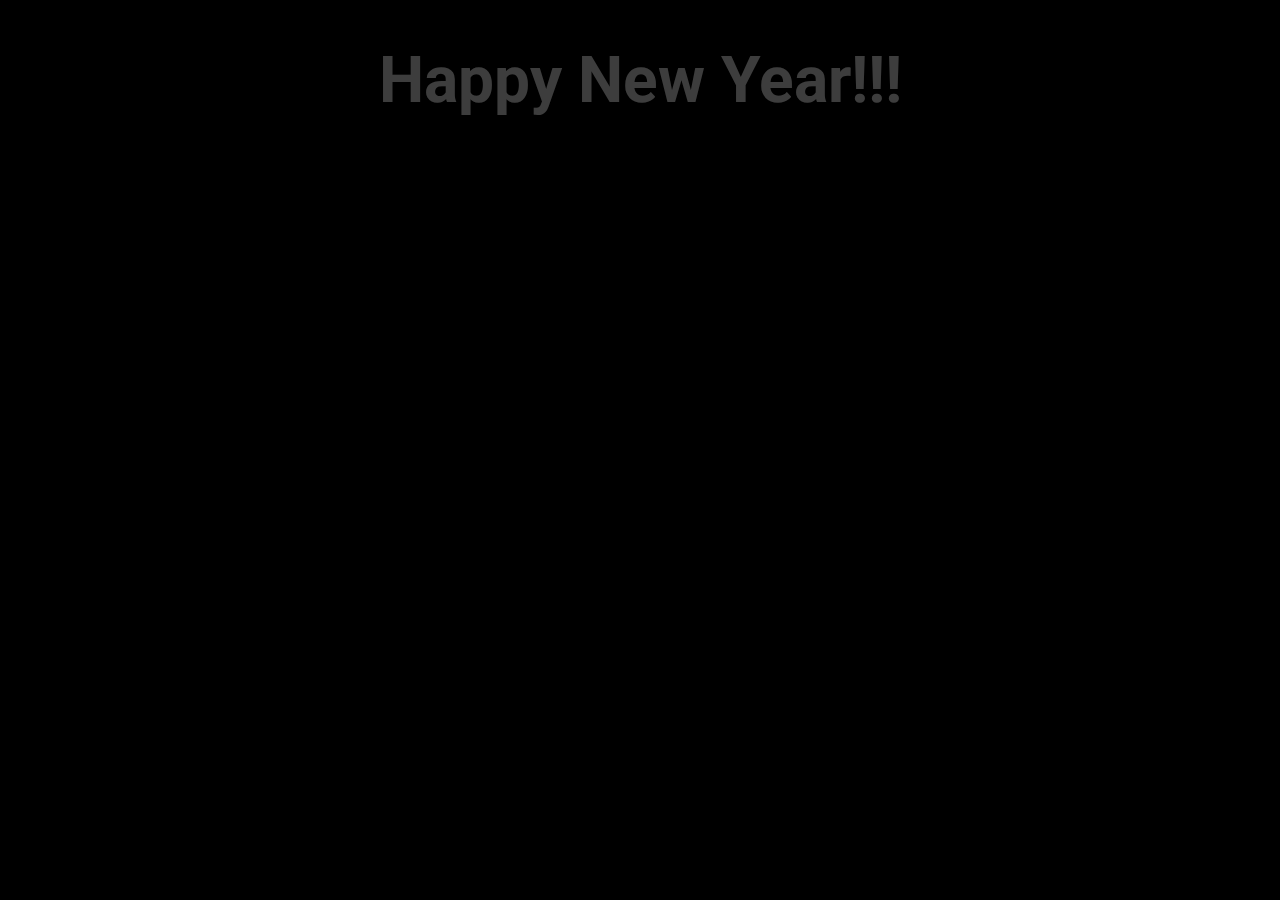
==== newyear.html @ e80453b9 "Add new year greetings" ====
<!doctype html>
<html>
	<head itemscope itemtype="http://schema.org/WebSite">
		<title itemprop='name'>Happy New Year</title>
		<meta name="viewport" content="width=device-width, minimum-scale=1.0, maximum-scale=1.0, user-scalable=no">
    <meta name="description" content="Fireworks display for new year">
    <meta name="author" content="Norman Santiago">
		<meta property="og:title" content="Fireworks display"/>
		<meta property="og:image" content="http://nsantiago2719.github.io/assets/images/Fireworks.png"/>
		<meta property="og:image:secure_url" content="https://nsantiago2719.github.io/assets/images/Fireworks.png"/>
		<meta property="og:image:type" content="image/png" /> 
		<meta property="og:url" content="https://nsantiago.xyz/newyear.html"/>
	
		<meta charset="utf-8">
		<link href="https://fonts.googleapis.com/css?family=Roboto" rel="stylesheet"> 
    <script src="https://ajax.googleapis.com/ajax/libs/jquery/2.1.3/jquery.min.js" ></script>
    <script src="assets/javascripts/jquery.fireworks.js" ></script>		
  </head>

  <body style="background: #000000">
    <div id="text" style="text-align: center; color: white; font-family: Roboto; z-index: 2;">
      <h1 style="font-size: 4em;">
        Happy New Year!!!
      </h1>
    </div>
    <div id="container"></div>
    <audio src="/assets/sounds/auld_lang_syne.mp3" autoplay=true loop=true></audio>
  </body>

  <script>
    $(document).ready(function(){
      $("#container").fireworks({
        sound: true,
        opacity: 0.9,
        width: "100%",
        height: "100%"
      });
    });
  </script>
</html>
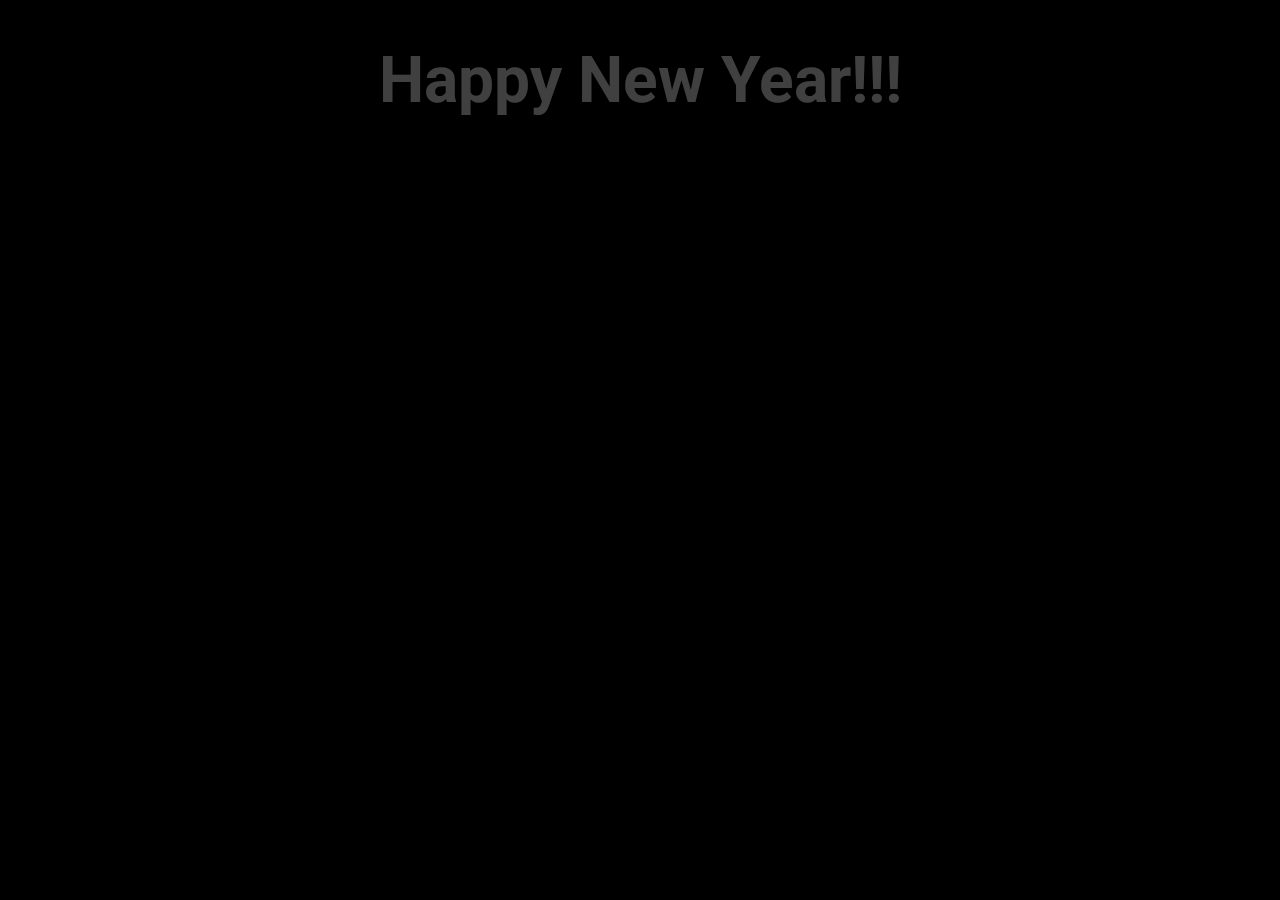
==== commit 38f8de5f: "Fix OG" ====
--- a/newyear.html
+++ b/newyear.html
@@ -8,8 +8,10 @@
 		<meta property="og:title" content="Fireworks display"/>
 		<meta property="og:image" content="http://nsantiago2719.github.io/assets/images/Fireworks.png"/>
 		<meta property="og:image:secure_url" content="https://nsantiago2719.github.io/assets/images/Fireworks.png"/>
-		<meta property="og:image:type" content="image/png" /> 
+		<meta property="og:image:type" content="image/jpeg" />
 		<meta property="og:url" content="https://nsantiago.xyz/newyear.html"/>
+		<meta property="og:site_name" content="New Year Greetings"/>
+		<meta property="og:description" content="New Year Fireworks for 2018"/>
 	
 		<meta charset="utf-8">
 		<link href="https://fonts.googleapis.com/css?family=Roboto" rel="stylesheet"> 
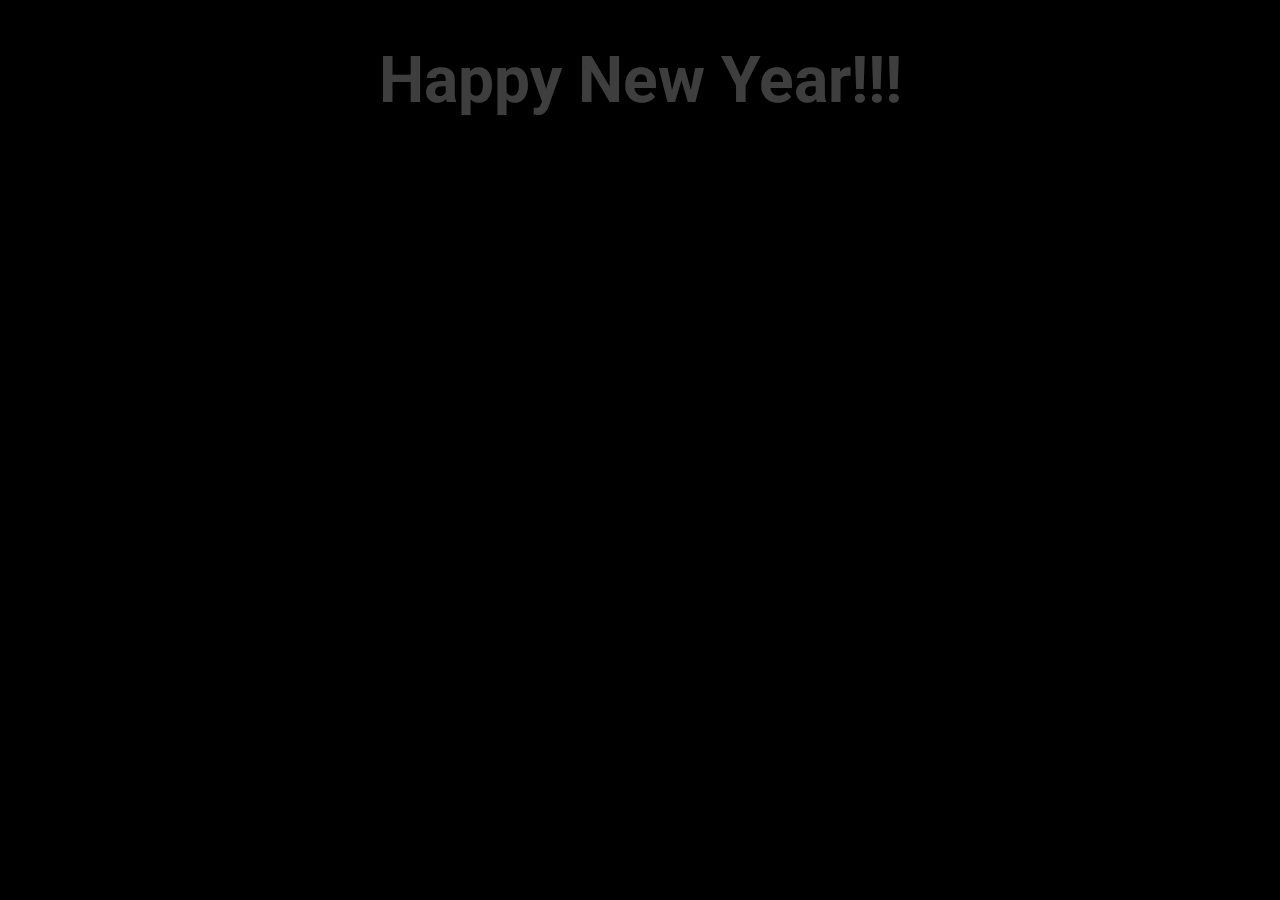
==== commit 51f76b7f: "Use HTTP protocol" ====
--- a/newyear.html
+++ b/newyear.html
@@ -9,7 +9,7 @@
 		<meta property="og:image" content="http://nsantiago2719.github.io/assets/images/Fireworks.png"/>
 		<meta property="og:image:secure_url" content="https://nsantiago2719.github.io/assets/images/Fireworks.png"/>
 		<meta property="og:image:type" content="image/jpeg" />
-		<meta property="og:url" content="https://nsantiago.xyz/newyear.html"/>
+		<meta property="og:url" content="http://nsantiago.xyz/newyear.html"/>
 		<meta property="og:site_name" content="New Year Greetings"/>
 		<meta property="og:description" content="New Year Fireworks for 2018"/>
 	
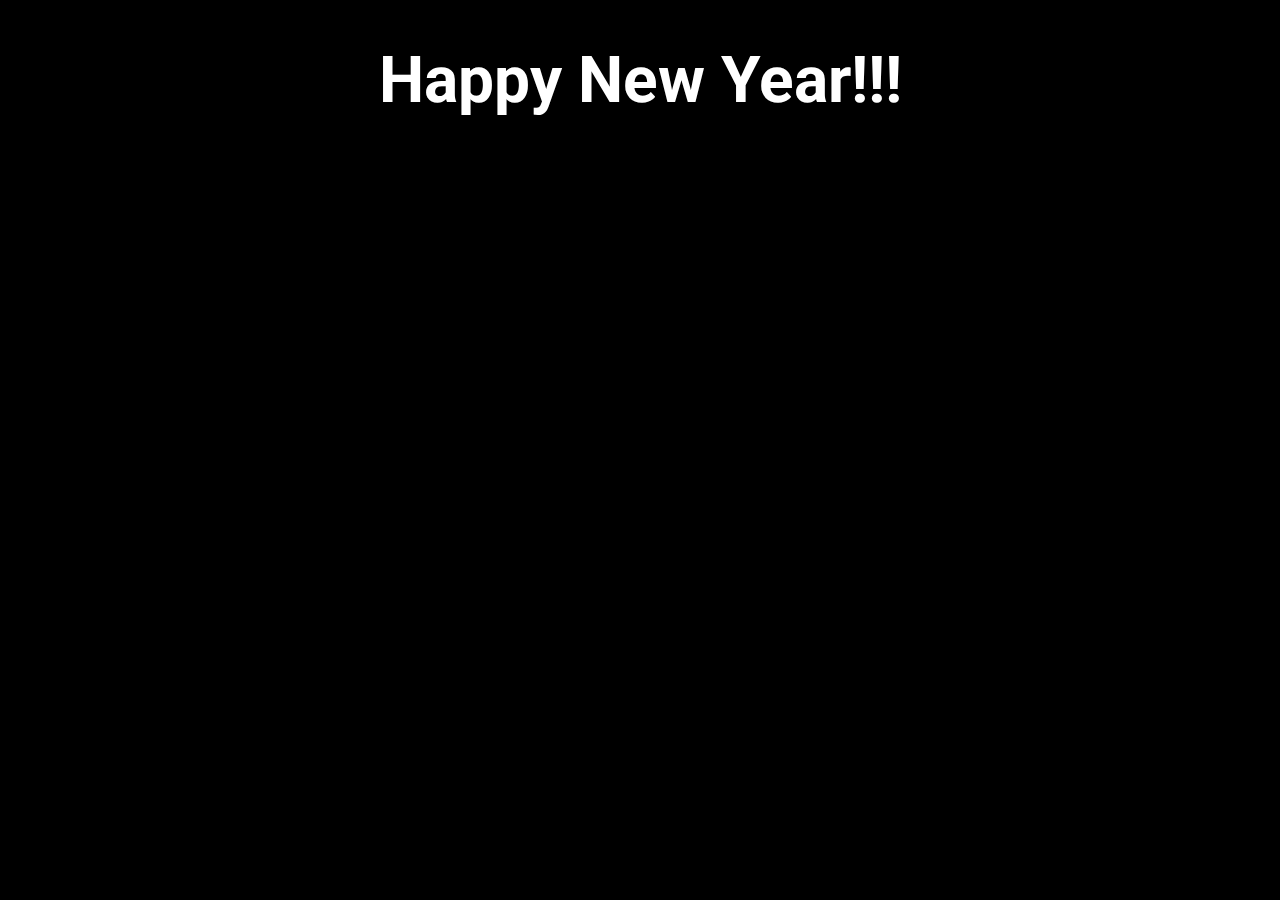
==== commit e3a90eb9: "Fix text color and fireworks height" ====
--- a/newyear.html
+++ b/newyear.html
@@ -35,7 +35,7 @@
         sound: true,
         opacity: 0.9,
         width: "100%",
-        height: "100%"
+        height: "80%"
       });
     });
   </script>
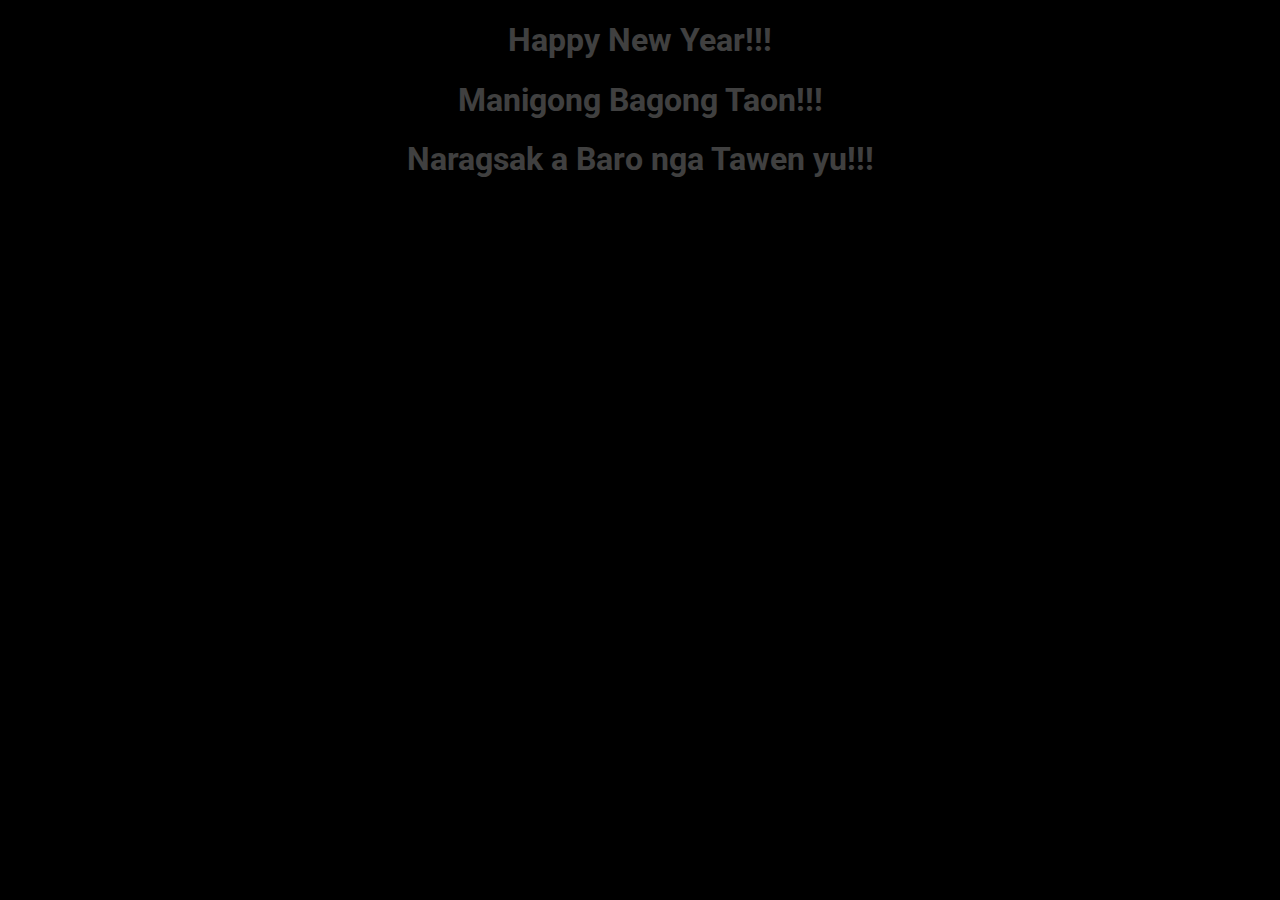
==== commit 5679aa01: "Update message" ====
--- a/newyear.html
+++ b/newyear.html
@@ -21,8 +21,14 @@
 
   <body style="background: #000000">
     <div id="text" style="text-align: center; color: white; font-family: Roboto; z-index: 2;">
-      <h1 style="font-size: 4em;">
+      <h1 style="font-size: 2em;">
         Happy New Year!!!
+      </h1>
+      <h1 style="font-size: 2em;">
+        Manigong Bagong Taon!!!
+      </h1>
+      <h1 style="font-size: 2em;">
+        Naragsak a Baro nga Tawen yu!!!
       </h1>
     </div>
     <div id="container"></div>
@@ -35,7 +41,7 @@
         sound: true,
         opacity: 0.9,
         width: "100%",
-        height: "80%"
+        height: "100%"
       });
     });
   </script>
